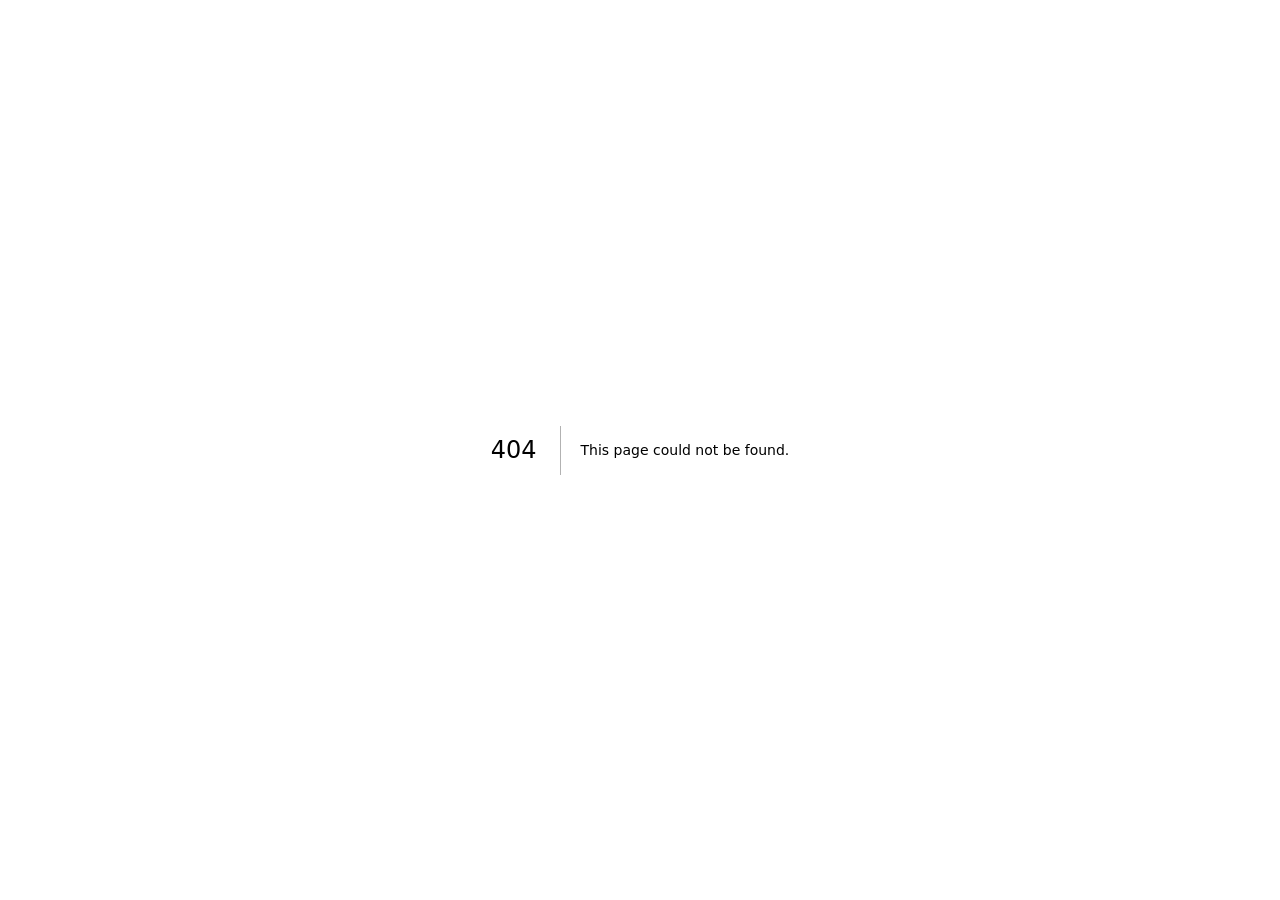
==== 404/index.html @ 878a2c6e "Publish Birbal static site Co-Authored-By: Claude Opus 5.5 <noreply@anthropic.com>" ====
<!DOCTYPE html><html lang="en" class="aFszna_variable"><head><meta charSet="utf-8"/><meta name="viewport" content="width=device-width, initial-scale=1, viewport-fit=cover"/><link rel="stylesheet" href="/birbal/_next/static/chunks/2mr7wgfhaxmcb.css" data-precedence="next"/><link rel="preload" as="script" fetchPriority="low" href="/birbal/_next/static/chunks/3v_59l1qr_8dp.js"/><script src="/birbal/_next/static/chunks/1gxixk9rla1_d.js" async=""></script><script src="/birbal/_next/static/chunks/23e6jep2anmtk.js" async=""></script><script src="/birbal/_next/static/chunks/turbopack-1sges23ohlse-.js" async=""></script><script src="/birbal/_next/static/chunks/3qfy96eoyh-ek.js" async=""></script><meta name="robots" content="noindex"/><meta name="theme-color" content="#fdf6ea"/><title>Birbal · Stories you solve</title><meta name="description" content="A witty storyteller for kids. Every story is a mystery you help solve."/><meta name="next-size-adjust" content=""/><title>404: This page could not be found.</title><script src="/birbal/_next/static/chunks/0cz1d0mv5g_q7.js" noModule=""></script></head><body class="font-sans antialiased"><div hidden=""><!--$--><!--/$--></div><div style="font-family:system-ui,&quot;Segoe UI&quot;,Roboto,Helvetica,Arial,sans-serif,&quot;Apple Color Emoji&quot;,&quot;Segoe UI Emoji&quot;;height:100vh;text-align:center;display:flex;flex-direction:column;align-items:center;justify-content:center"><div><style>body{color:#000;background:#fff;margin:0}.next-error-h1{border-right:1px solid rgba(0,0,0,.3)}@media (prefers-color-scheme:dark){body{color:#fff;background:#000}.next-error-h1{border-right:1px solid rgba(255,255,255,.3)}}</style><h1 class="next-error-h1" style="display:inline-block;margin:0 20px 0 0;padding:0 23px 0 0;font-size:24px;font-weight:500;vertical-align:top;line-height:49px">404</h1><div style="display:inline-block"><h2 style="font-size:14px;font-weight:400;line-height:49px;margin:0">This page could not be found.</h2></div></div></div><!--$--><!--/$--><script id="_R_">(globalThis["TURBOPACK"] || (globalThis["TURBOPACK"] = [])).push({"otherChunks":["static/chunks/3v_59l1qr_8dp.js","static/chunks/1gxixk9rla1_d.js","static/chunks/23e6jep2anmtk.js"],"runtimeModuleIds":[94553]});</script><script src="/birbal/_next/static/chunks/3v_59l1qr_8dp.js" async=""></script><script>(self.__next_f=self.__next_f||[]).push([0])</script><script>self.__next_f.push([1,"1:\"$Sreact.fragment\"\n2:\"/birbal/_next/static/chunks/3qfy96eoyh-ek.js\"\n3:I[39756,[\"$2\"],\"default\"]\n4:I[37457,[\"$2\"],\"default\"]\n8:I[97367,[\"$2\"],\"OutletBoundary\"]\n9:\"$Sreact.suspense\"\nb:\"ViewportBoundary\"\nc:I[97367,[\"$2\"],\"$b\"]\ne:\"MetadataBoundary\"\nf:I[97367,[\"$2\"],\"$e\"]\n11:I[68027,[\"$2\"],\"default\",1]\n:HL[\"/birbal/_next/static/chunks/2mr7wgfhaxmcb.css\",\"style\"]\n6:X\n7:[[\"children\",{\"s\":\"__PAGE__\",\"h\":512,\"d\":{\"r\":[\"$\",\"$1\",\"c\",{\"children\":[[[\"$\",\"title\",null,{\"children\":\"404: This page could not be found.\"}],[\"$\",\"div\",null,{\"style\":\"$0:t:t:d:r:props:children:1:props:children:props:children:props:notFound:0:1:props:style\",\"children\":[\"$\",\"div\",null,{\"children\":[[\"$\",\"style\",null,{\"dangerouslySetInnerHTML\":{\"__html\":\"body{color:#000;background:#fff;margin:0}.next-error-h1{border-right:1px solid rgba(0,0,0,.3)}@media (prefers-color-scheme:dark){body{color:#fff;background:#000}.next-error-h1{border-right:1px solid rgba(255,255,255,.3)}}\"}}],[\"$\",\"h1\",null,{\"className\":\"next-error-h1\",\"style\":\"$0:t:t:d:r:props:children:1:props:children:props:children:props:notFound:0:1:props:children:props:children:1:props:style\",\"children\":404}],[\"$\",\"div\",null,{\"style\":\"$0:t:t:d:r:props:children:1:props:children:props:children:props:notFound:0:1:props:children:props:children:2:props:style\",\"children\":[\"$\",\"h2\",null,{\"style\":\"$0:t:t:d:r:props:children:1:props:children:props:children:props:notFound:0:1:props:children:props:children:2:props:children:props:style\",\"children\":\"This page could not be found.\"}]}]]}]}]],null,[\"$\",\"$L8\",null,{\"children\":[\"$\",\"$9\",null,{\"name\":\"Next.MetadataOutlet\",\"children\":\"$@a\"}]}]]}],\"p\":false,\"v\":null}}]]\n5:[[\"children\",{\"s\":\"/_not-found\",\"h\":512,\"d\":{\"r\":[\"$\",\"$1\",\"c\",{\"children\":[null,[\"$\",\"$L3\",null,{\"parallelRouterKey\":\"children\",\"error\":\"$undefined\",\"errorStyles\":\"$undefined\",\"errorScripts\":\"$undefined\",\"template\":[\"$\",\"$L4\",null,{}],\"templateStyles\":\"$undefined\",\"templateScripts\":\"$undefined\",\"notFound\":\"$undefined\",\"forbidden\":\"$undefined\",\"unauthorized\":\"$undefined\"}]]}],\"p\":false,\"v\":\"$6\"},\"c\":\"$Q7\"}]]\n0:{\"P\":null,\"c\":[\"\",\"_not-found\",\"\"],\"q\":\"\",\"i\":false,\"t\":{\"t\":{\"s\":\"\",\"h\":528,\"d\":{\"r\":[\"$\",\"$1\",\"c\",{\"children\":[[[\"$\",\"link\",\"0\",{\"rel\":\"stylesheet\",\"href\":\"/birbal/_next/static/chunks/2mr7wgfhaxmcb.css\",\"precedence\":\"next\",\"crossOrigin\":\"$undefined\",\"nonce\":\"$undefined\"}],[\"$\",\"script\",\"script-0\",{\"src\":\"/birbal/_next/static/chunks/3qfy96eoyh-ek.js\",\"async\":true,\"nonce\":\"$undefined\"}]],[\"$\",\"html\",null,{\"lang\":\"en\",\"className\":\"aFszna_variable\",\"children\":[\"$\",\"body\",null,{\"className\":\"font-sans antialiased\",\"children\":[\"$\",\"$L3\",null,{\"parallelRouterKey\":\"children\",\"error\":\"$undefined\",\"errorStyles\":\"$undefined\",\"errorScripts\":\"$undefined\",\"template\":[\"$\",\"$L4\",null,{}],\"templateStyles\":\"$undefined\",\"templateScripts\":\"$undefined\",\"notFound\":[[[\"$\",\"title\",null,{\"children\":\"404: This page could not be found.\"}],[\"$\",\"div\",null,{\"style\":{\"fontFamily\":\"system-ui,\\\"Segoe UI\\\",Roboto,Helvetica,Arial,sans-serif,\\\"Apple Color Emoji\\\",\\\"Segoe UI Emoji\\\"\",\"height\":\"100vh\",\"textAlign\":\"center\",\"display\":\"flex\",\"flexDirection\":\"column\",\"alignItems\":\"center\",\"justifyContent\":\"center\"},\"children\":[\"$\",\"div\",null,{\"children\":[[\"$\",\"style\",null,{\"dangerouslySetInnerHTML\":{\"__html\":\"body{color:#000;background:#fff;margin:0}.next-error-h1{border-right:1px solid rgba(0,0,0,.3)}@media (prefers-color-scheme:dark){body{color:#fff;background:#000}.next-error-h1{border-right:1px solid rgba(255,255,255,.3)}}\"}}],[\"$\",\"h1\",null,{\"className\":\"next-error-h1\",\"style\":{\"display\":\"inline-block\",\"margin\":\"0 20px 0 0\",\"padding\":\"0 23px 0 0\",\"fontSize\":24,\"fontWeight\":500,\"verticalAlign\":\"top\",\"lineHeight\":\"49px\"},\"children\":404}],[\"$\",\"div\",null,{\"style\":{\"display\":\"inline-block\"},\"children\":[\"$\",\"h2\",null,{\"style\":{\"fontSize\":14,\"fontWeight\":400,\"lineHeight\":\"49px\",\"margin\":0},\"children\":\"This page could not be found.\"}]}]]}]}]],[]],\"forbidden\":\"$undefined\",\"unauthorized\":\"$undefined\"}]}]}]]}],\"p\":false,\"v\":null},\"c\":\"$Q5\"},\"h\":{\"r\":[\"$\",\"$1\",\"h\",{\"children\":[[\"$\",\"meta\",null,{\"name\":\"robots\",\"content\":\"noindex\"}],[\"$\",\"$Lc\",null,{\"children\":\"$Ld\"}],[\"$\",\"$Lf\",null,{\"children\":[[\"$\",\"div\",null,{\"hidden\":true,\"children\":[\"$\",\"$9\",null,{\"name\":\"Next.Metadata\",\"children\":\"$L10\"}]}],null]}],[\"$\",\"meta\",null,{\"name\":\"next-size-adjust\",\"content\":\"\"}]]}],\"p\":false,\"v\":null}},\"m\":\"$undefined\",\"G\":[\"$11\",[[\"$\",\"link\",\"0\",{\"rel\":\"stylesheet\",\"href\":\"/birbal/_next/static/chunks/2mr7wgfhaxmcb.css\",\"precedence\":\"next\",\"crossOrigin\":\"$undefined\",\"nonce\":\"$undefined\"}]]],\"S\":true,\"r\":\"$undefined\",\"s\":\"$undefined\",\"a\":\"$undefined\",\"l\":\"$undefined\",\"p\":\"$undefined\",\"d\":\"$undefined\",\"b\":\"-GtKvKA4w7lFT_osqT0xB\"}\n6:C\nd:[[\"$\",\"meta\",\"0\",{\"charSet\":\"utf-8\"}],[\"$\",\"meta\",\"1\",{\"name\":\"viewport\",\"content\":\"width=device-width, initial-scale=1, viewport-fit=cover\"}],[\"$\",\"meta\",\"2\",{\"name\":\"theme-color\",\"content\":\"#fdf6ea\"}]]\na:null\n10:[[\"$\",\"title\",\"0\",{\"children\":\"Birbal · Stories you solve\"}],[\"$\",\"meta\",\"1\",{\"name\":\"description\",\"content\":\"A witty storyteller for kids. Every story is a mystery you help solve.\"}]]\n"])</script></body></html>
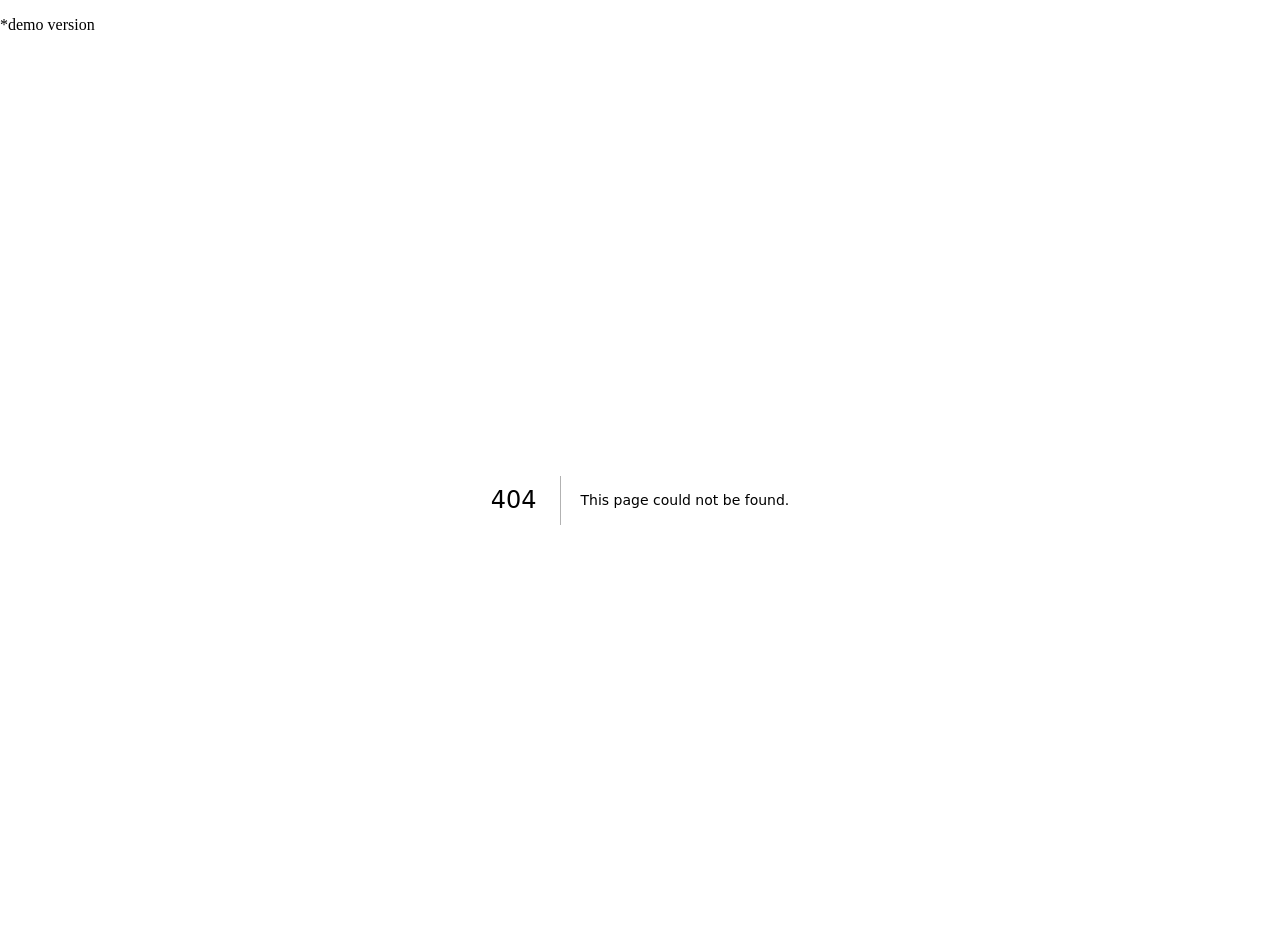
==== commit cb2e0ec7: "Add demo version label Co-Authored-By: Claude Opus 5.5 <noreply@anthropic.com>" ====
--- a/404/index.html
+++ b/404/index.html
@@ -1 +1 @@
-<!DOCTYPE html><html lang="en" class="aFszna_variable"><head><meta charSet="utf-8"/><meta name="viewport" content="width=device-width, initial-scale=1, viewport-fit=cover"/><link rel="stylesheet" href="/birbal/_next/static/chunks/2mr7wgfhaxmcb.css" data-precedence="next"/><link rel="preload" as="script" fetchPriority="low" href="/birbal/_next/static/chunks/3v_59l1qr_8dp.js"/><script src="/birbal/_next/static/chunks/1gxixk9rla1_d.js" async=""></script><script src="/birbal/_next/static/chunks/23e6jep2anmtk.js" async=""></script><script src="/birbal/_next/static/chunks/turbopack-1sges23ohlse-.js" async=""></script><script src="/birbal/_next/static/chunks/3qfy96eoyh-ek.js" async=""></script><meta name="robots" content="noindex"/><meta name="theme-color" content="#fdf6ea"/><title>Birbal · Stories you solve</title><meta name="description" content="A witty storyteller for kids. Every story is a mystery you help solve."/><meta name="next-size-adjust" content=""/><title>404: This page could not be found.</title><script src="/birbal/_next/static/chunks/0cz1d0mv5g_q7.js" noModule=""></script></head><body class="font-sans antialiased"><div hidden=""><!--$--><!--/$--></div><div style="font-family:system-ui,&quot;Segoe UI&quot;,Roboto,Helvetica,Arial,sans-serif,&quot;Apple Color Emoji&quot;,&quot;Segoe UI Emoji&quot;;height:100vh;text-align:center;display:flex;flex-direction:column;align-items:center;justify-content:center"><div><style>body{color:#000;background:#fff;margin:0}.next-error-h1{border-right:1px solid rgba(0,0,0,.3)}@media (prefers-color-scheme:dark){body{color:#fff;background:#000}.next-error-h1{border-right:1px solid rgba(255,255,255,.3)}}</style><h1 class="next-error-h1" style="display:inline-block;margin:0 20px 0 0;padding:0 23px 0 0;font-size:24px;font-weight:500;vertical-align:top;line-height:49px">404</h1><div style="display:inline-block"><h2 style="font-size:14px;font-weight:400;line-height:49px;margin:0">This page could not be found.</h2></div></div></div><!--$--><!--/$--><script id="_R_">(globalThis["TURBOPACK"] || (globalThis["TURBOPACK"] = [])).push({"otherChunks":["static/chunks/3v_59l1qr_8dp.js","static/chunks/1gxixk9rla1_d.js","static/chunks/23e6jep2anmtk.js"],"runtimeModuleIds":[94553]});</script><script src="/birbal/_next/static/chunks/3v_59l1qr_8dp.js" async=""></script><script>(self.__next_f=self.__next_f||[]).push([0])</script><script>self.__next_f.push([1,"1:\"$Sreact.fragment\"\n2:\"/birbal/_next/static/chunks/3qfy96eoyh-ek.js\"\n3:I[39756,[\"$2\"],\"default\"]\n4:I[37457,[\"$2\"],\"default\"]\n8:I[97367,[\"$2\"],\"OutletBoundary\"]\n9:\"$Sreact.suspense\"\nb:\"ViewportBoundary\"\nc:I[97367,[\"$2\"],\"$b\"]\ne:\"MetadataBoundary\"\nf:I[97367,[\"$2\"],\"$e\"]\n11:I[68027,[\"$2\"],\"default\",1]\n:HL[\"/birbal/_next/static/chunks/2mr7wgfhaxmcb.css\",\"style\"]\n6:X\n7:[[\"children\",{\"s\":\"__PAGE__\",\"h\":512,\"d\":{\"r\":[\"$\",\"$1\",\"c\",{\"children\":[[[\"$\",\"title\",null,{\"children\":\"404: This page could not be found.\"}],[\"$\",\"div\",null,{\"style\":\"$0:t:t:d:r:props:children:1:props:children:props:children:props:notFound:0:1:props:style\",\"children\":[\"$\",\"div\",null,{\"children\":[[\"$\",\"style\",null,{\"dangerouslySetInnerHTML\":{\"__html\":\"body{color:#000;background:#fff;margin:0}.next-error-h1{border-right:1px solid rgba(0,0,0,.3)}@media (prefers-color-scheme:dark){body{color:#fff;background:#000}.next-error-h1{border-right:1px solid rgba(255,255,255,.3)}}\"}}],[\"$\",\"h1\",null,{\"className\":\"next-error-h1\",\"style\":\"$0:t:t:d:r:props:children:1:props:children:props:children:props:notFound:0:1:props:children:props:children:1:props:style\",\"children\":404}],[\"$\",\"div\",null,{\"style\":\"$0:t:t:d:r:props:children:1:props:children:props:children:props:notFound:0:1:props:children:props:children:2:props:style\",\"children\":[\"$\",\"h2\",null,{\"style\":\"$0:t:t:d:r:props:children:1:props:children:props:children:props:notFound:0:1:props:children:props:children:2:props:children:props:style\",\"children\":\"This page could not be found.\"}]}]]}]}]],null,[\"$\",\"$L8\",null,{\"children\":[\"$\",\"$9\",null,{\"name\":\"Next.MetadataOutlet\",\"children\":\"$@a\"}]}]]}],\"p\":false,\"v\":null}}]]\n5:[[\"children\",{\"s\":\"/_not-found\",\"h\":512,\"d\":{\"r\":[\"$\",\"$1\",\"c\",{\"children\":[null,[\"$\",\"$L3\",null,{\"parallelRouterKey\":\"children\",\"error\":\"$undefined\",\"errorStyles\":\"$undefined\",\"errorScripts\":\"$undefined\",\"template\":[\"$\",\"$L4\",null,{}],\"templateStyles\":\"$undefined\",\"templateScripts\":\"$undefined\",\"notFound\":\"$undefined\",\"forbidden\":\"$undefined\",\"unauthorized\":\"$undefined\"}]]}],\"p\":false,\"v\":\"$6\"},\"c\":\"$Q7\"}]]\n0:{\"P\":null,\"c\":[\"\",\"_not-found\",\"\"],\"q\":\"\",\"i\":false,\"t\":{\"t\":{\"s\":\"\",\"h\":528,\"d\":{\"r\":[\"$\",\"$1\",\"c\",{\"children\":[[[\"$\",\"link\",\"0\",{\"rel\":\"stylesheet\",\"href\":\"/birbal/_next/static/chunks/2mr7wgfhaxmcb.css\",\"precedence\":\"next\",\"crossOrigin\":\"$undefined\",\"nonce\":\"$undefined\"}],[\"$\",\"script\",\"script-0\",{\"src\":\"/birbal/_next/static/chunks/3qfy96eoyh-ek.js\",\"async\":true,\"nonce\":\"$undefined\"}]],[\"$\",\"html\",null,{\"lang\":\"en\",\"className\":\"aFszna_variable\",\"children\":[\"$\",\"body\",null,{\"className\":\"font-sans antialiased\",\"children\":[\"$\",\"$L3\",null,{\"parallelRouterKey\":\"children\",\"error\":\"$undefined\",\"errorStyles\":\"$undefined\",\"errorScripts\":\"$undefined\",\"template\":[\"$\",\"$L4\",null,{}],\"templateStyles\":\"$undefined\",\"templateScripts\":\"$undefined\",\"notFound\":[[[\"$\",\"title\",null,{\"children\":\"404: This page could not be found.\"}],[\"$\",\"div\",null,{\"style\":{\"fontFamily\":\"system-ui,\\\"Segoe UI\\\",Roboto,Helvetica,Arial,sans-serif,\\\"Apple Color Emoji\\\",\\\"Segoe UI Emoji\\\"\",\"height\":\"100vh\",\"textAlign\":\"center\",\"display\":\"flex\",\"flexDirection\":\"column\",\"alignItems\":\"center\",\"justifyContent\":\"center\"},\"children\":[\"$\",\"div\",null,{\"children\":[[\"$\",\"style\",null,{\"dangerouslySetInnerHTML\":{\"__html\":\"body{color:#000;background:#fff;margin:0}.next-error-h1{border-right:1px solid rgba(0,0,0,.3)}@media (prefers-color-scheme:dark){body{color:#fff;background:#000}.next-error-h1{border-right:1px solid rgba(255,255,255,.3)}}\"}}],[\"$\",\"h1\",null,{\"className\":\"next-error-h1\",\"style\":{\"display\":\"inline-block\",\"margin\":\"0 20px 0 0\",\"padding\":\"0 23px 0 0\",\"fontSize\":24,\"fontWeight\":500,\"verticalAlign\":\"top\",\"lineHeight\":\"49px\"},\"children\":404}],[\"$\",\"div\",null,{\"style\":{\"display\":\"inline-block\"},\"children\":[\"$\",\"h2\",null,{\"style\":{\"fontSize\":14,\"fontWeight\":400,\"lineHeight\":\"49px\",\"margin\":0},\"children\":\"This page could not be found.\"}]}]]}]}]],[]],\"forbidden\":\"$undefined\",\"unauthorized\":\"$undefined\"}]}]}]]}],\"p\":false,\"v\":null},\"c\":\"$Q5\"},\"h\":{\"r\":[\"$\",\"$1\",\"h\",{\"children\":[[\"$\",\"meta\",null,{\"name\":\"robots\",\"content\":\"noindex\"}],[\"$\",\"$Lc\",null,{\"children\":\"$Ld\"}],[\"$\",\"$Lf\",null,{\"children\":[[\"$\",\"div\",null,{\"hidden\":true,\"children\":[\"$\",\"$9\",null,{\"name\":\"Next.Metadata\",\"children\":\"$L10\"}]}],null]}],[\"$\",\"meta\",null,{\"name\":\"next-size-adjust\",\"content\":\"\"}]]}],\"p\":false,\"v\":null}},\"m\":\"$undefined\",\"G\":[\"$11\",[[\"$\",\"link\",\"0\",{\"rel\":\"stylesheet\",\"href\":\"/birbal/_next/static/chunks/2mr7wgfhaxmcb.css\",\"precedence\":\"next\",\"crossOrigin\":\"$undefined\",\"nonce\":\"$undefined\"}]]],\"S\":true,\"r\":\"$undefined\",\"s\":\"$undefined\",\"a\":\"$undefined\",\"l\":\"$undefined\",\"p\":\"$undefined\",\"d\":\"$undefined\",\"b\":\"-GtKvKA4w7lFT_osqT0xB\"}\n6:C\nd:[[\"$\",\"meta\",\"0\",{\"charSet\":\"utf-8\"}],[\"$\",\"meta\",\"1\",{\"name\":\"viewport\",\"content\":\"width=device-width, initial-scale=1, viewport-fit=cover\"}],[\"$\",\"meta\",\"2\",{\"name\":\"theme-color\",\"content\":\"#fdf6ea\"}]]\na:null\n10:[[\"$\",\"title\",\"0\",{\"children\":\"Birbal · Stories you solve\"}],[\"$\",\"meta\",\"1\",{\"name\":\"description\",\"content\":\"A witty storyteller for kids. Every story is a mystery you help solve.\"}]]\n"])</script></body></html>+<!DOCTYPE html><html lang="en" class="aFszna_variable"><head><meta charSet="utf-8"/><meta name="viewport" content="width=device-width, initial-scale=1, viewport-fit=cover"/><link rel="stylesheet" href="/birbal/_next/static/chunks/0aq1mk96v2zsq.css" data-precedence="next"/><link rel="preload" as="script" fetchPriority="low" href="/birbal/_next/static/chunks/3v_59l1qr_8dp.js"/><script src="/birbal/_next/static/chunks/1gxixk9rla1_d.js" async=""></script><script src="/birbal/_next/static/chunks/23e6jep2anmtk.js" async=""></script><script src="/birbal/_next/static/chunks/turbopack-1sges23ohlse-.js" async=""></script><script src="/birbal/_next/static/chunks/3qfy96eoyh-ek.js" async=""></script><meta name="robots" content="noindex"/><meta name="theme-color" content="#fdf6ea"/><title>Birbal · Stories you solve</title><meta name="description" content="A witty storyteller for kids. Every story is a mystery you help solve."/><meta name="next-size-adjust" content=""/><title>404: This page could not be found.</title><script src="/birbal/_next/static/chunks/0cz1d0mv5g_q7.js" noModule=""></script></head><body class="font-sans antialiased"><div hidden=""><!--$--><!--/$--></div><p class="pointer-events-none fixed inset-x-0 z-40 text-center text-xs font-medium text-ink/60" style="top:max(2px, env(safe-area-inset-top))">*demo version</p><div style="font-family:system-ui,&quot;Segoe UI&quot;,Roboto,Helvetica,Arial,sans-serif,&quot;Apple Color Emoji&quot;,&quot;Segoe UI Emoji&quot;;height:100vh;text-align:center;display:flex;flex-direction:column;align-items:center;justify-content:center"><div><style>body{color:#000;background:#fff;margin:0}.next-error-h1{border-right:1px solid rgba(0,0,0,.3)}@media (prefers-color-scheme:dark){body{color:#fff;background:#000}.next-error-h1{border-right:1px solid rgba(255,255,255,.3)}}</style><h1 class="next-error-h1" style="display:inline-block;margin:0 20px 0 0;padding:0 23px 0 0;font-size:24px;font-weight:500;vertical-align:top;line-height:49px">404</h1><div style="display:inline-block"><h2 style="font-size:14px;font-weight:400;line-height:49px;margin:0">This page could not be found.</h2></div></div></div><!--$--><!--/$--><script id="_R_">(globalThis["TURBOPACK"] || (globalThis["TURBOPACK"] = [])).push({"otherChunks":["static/chunks/3v_59l1qr_8dp.js","static/chunks/1gxixk9rla1_d.js","static/chunks/23e6jep2anmtk.js"],"runtimeModuleIds":[94553]});</script><script src="/birbal/_next/static/chunks/3v_59l1qr_8dp.js" async=""></script><script>(self.__next_f=self.__next_f||[]).push([0])</script><script>self.__next_f.push([1,"1:\"$Sreact.fragment\"\n2:\"/birbal/_next/static/chunks/3qfy96eoyh-ek.js\"\n3:I[39756,[\"$2\"],\"default\"]\n4:I[37457,[\"$2\"],\"default\"]\n8:I[97367,[\"$2\"],\"OutletBoundary\"]\n9:\"$Sreact.suspense\"\nb:\"ViewportBoundary\"\nc:I[97367,[\"$2\"],\"$b\"]\ne:\"MetadataBoundary\"\nf:I[97367,[\"$2\"],\"$e\"]\n11:I[68027,[\"$2\"],\"default\",1]\n:HL[\"/birbal/_next/static/chunks/0aq1mk96v2zsq.css\",\"style\"]\n6:X\n7:[[\"children\",{\"s\":\"__PAGE__\",\"h\":512,\"d\":{\"r\":[\"$\",\"$1\",\"c\",{\"children\":[[[\"$\",\"title\",null,{\"children\":\"404: This page could not be found.\"}],[\"$\",\"div\",null,{\"style\":\"$0:t:t:d:r:props:children:1:props:children:props:children:1:props:notFound:0:1:props:style\",\"children\":[\"$\",\"div\",null,{\"children\":[[\"$\",\"style\",null,{\"dangerouslySetInnerHTML\":{\"__html\":\"body{color:#000;background:#fff;margin:0}.next-error-h1{border-right:1px solid rgba(0,0,0,.3)}@media (prefers-color-scheme:dark){body{color:#fff;background:#000}.next-error-h1{border-right:1px solid rgba(255,255,255,.3)}}\"}}],[\"$\",\"h1\",null,{\"className\":\"next-error-h1\",\"style\":\"$0:t:t:d:r:props:children:1:props:children:props:children:1:props:notFound:0:1:props:children:props:children:1:props:style\",\"children\":404}],[\"$\",\"div\",null,{\"style\":\"$0:t:t:d:r:props:children:1:props:children:props:children:1:props:notFound:0:1:props:children:props:children:2:props:style\",\"children\":[\"$\",\"h2\",null,{\"style\":\"$0:t:t:d:r:props:children:1:props:children:props:children:1:props:notFound:0:1:props:children:props:children:2:props:children:props:style\",\"children\":\"This page could not be found.\"}]}]]}]}]],null,[\"$\",\"$L8\",null,{\"children\":[\"$\",\"$9\",null,{\"name\":\"Next.MetadataOutlet\",\"children\":\"$@a\"}]}]]}],\"p\":false,\"v\":null}}]]\n5:[[\"children\",{\"s\":\"/_not-found\",\"h\":512,\"d\":{\"r\":[\"$\",\"$1\",\"c\",{\"children\":[null,[\"$\",\"$L3\",null,{\"parallelRouterKey\":\"children\",\"error\":\"$undefined\",\"errorStyles\":\"$undefined\",\"errorScripts\":\"$undefined\",\"template\":[\"$\",\"$L4\",null,{}],\"templateStyles\":\"$undefined\",\"templateScripts\":\"$undefined\",\"notFound\":\"$undefined\",\"forbidden\":\"$undefined\",\"unauthorized\":\"$undefined\"}]]}],\"p\":false,\"v\":\"$6\"},\"c\":\"$Q7\"}]]\n0:{\"P\":null,\"c\":[\"\",\"_not-found\",\"\"],\"q\":\"\",\"i\":false,\"t\":{\"t\":{\"s\":\"\",\"h\":528,\"d\":{\"r\":[\"$\",\"$1\",\"c\",{\"children\":[[[\"$\",\"link\",\"0\",{\"rel\":\"stylesheet\",\"href\":\"/birbal/_next/static/chunks/0aq1mk96v2zsq.css\",\"precedence\":\"next\",\"crossOrigin\":\"$undefined\",\"nonce\":\"$undefined\"}],[\"$\",\"script\",\"script-0\",{\"src\":\"/birbal/_next/static/chunks/3qfy96eoyh-ek.js\",\"async\":true,\"nonce\":\"$undefined\"}]],[\"$\",\"html\",null,{\"lang\":\"en\",\"className\":\"aFszna_variable\",\"children\":[\"$\",\"body\",null,{\"className\":\"font-sans antialiased\",\"children\":[[\"$\",\"p\",null,{\"className\":\"pointer-events-none fixed inset-x-0 z-40 text-center text-xs font-medium text-ink/60\",\"style\":{\"top\":\"max(2px, env(safe-area-inset-top))\"},\"children\":\"*demo version\"}],[\"$\",\"$L3\",null,{\"parallelRouterKey\":\"children\",\"error\":\"$undefined\",\"errorStyles\":\"$undefined\",\"errorScripts\":\"$undefined\",\"template\":[\"$\",\"$L4\",null,{}],\"templateStyles\":\"$undefined\",\"templateScripts\":\"$undefined\",\"notFound\":[[[\"$\",\"title\",null,{\"children\":\"404: This page could not be found.\"}],[\"$\",\"div\",null,{\"style\":{\"fontFamily\":\"system-ui,\\\"Segoe UI\\\",Roboto,Helvetica,Arial,sans-serif,\\\"Apple Color Emoji\\\",\\\"Segoe UI Emoji\\\"\",\"height\":\"100vh\",\"textAlign\":\"center\",\"display\":\"flex\",\"flexDirection\":\"column\",\"alignItems\":\"center\",\"justifyContent\":\"center\"},\"children\":[\"$\",\"div\",null,{\"children\":[[\"$\",\"style\",null,{\"dangerouslySetInnerHTML\":{\"__html\":\"body{color:#000;background:#fff;margin:0}.next-error-h1{border-right:1px solid rgba(0,0,0,.3)}@media (prefers-color-scheme:dark){body{color:#fff;background:#000}.next-error-h1{border-right:1px solid rgba(255,255,255,.3)}}\"}}],[\"$\",\"h1\",null,{\"className\":\"next-error-h1\",\"style\":{\"display\":\"inline-block\",\"margin\":\"0 20px 0 0\",\"padding\":\"0 23px 0 0\",\"fontSize\":24,\"fontWeight\":500,\"verticalAlign\":\"top\",\"lineHeight\":\"49px\"},\"children\":404}],[\"$\",\"div\",null,{\"style\":{\"display\":\"inline-block\"},\"children\":[\"$\",\"h2\",null,{\"style\":{\"fontSize\":14,\"fontWeight\":400,\"lineHeight\":\"49px\",\"margin\":0},\"children\":\"This page could not be found.\"}]}]]}]}]],[]],\"forbidden\":\"$undefined\",\"unauthorized\":\"$undefined\"}]]}]}]]}],\"p\":false,\"v\":null},\"c\":\"$Q5\"},\"h\":{\"r\":[\"$\",\"$1\",\"h\",{\"children\":[[\"$\",\"meta\",null,{\"name\":\"robots\",\"content\":\"noindex\"}],[\"$\",\"$Lc\",null,{\"children\":\"$Ld\"}],[\"$\",\"$Lf\",null,{\"children\":[[\"$\",\"div\",null,{\"hidden\":true,\"children\":[\"$\",\"$9\",null,{\"name\":\"Next.Metadata\",\"children\":\"$L10\"}]}],null]}],[\"$\",\"meta\",null,{\"name\":\"next-size-adjust\",\"content\":\"\"}]]}],\"p\":false,\"v\":null}},\"m\":\"$undefined\",\"G\":[\"$11\",[[\"$\",\"link\",\"0\",{\"rel\":\"stylesheet\",\"href\":\"/birbal/_next/static/chunks/0aq1mk96v2zsq.css\",\"precedence\":\"next\",\"crossOrigin\":\"$undefined\",\"nonce\":\"$undefined\"}]]],\"S\":true,\"r\":\"$undefined\",\"s\":\"$undefined\",\"a\":\"$undefined\",\"l\":\"$undefined\",\"p\":\"$undefined\",\"d\":\"$undefined\",\"b\":\"DdiFnbuUUZrBiwz_czAlT\"}\n6:C\nd:[[\"$\",\"meta\",\"0\",{\"charSet\":\"utf-8\"}],[\"$\",\"meta\",\"1\",{\"name\":\"viewport\",\"content\":\"width=device-width, initial-scale=1, viewport-fit=cover\"}],[\"$\",\"meta\",\"2\",{\"name\":\"theme-color\",\"content\":\"#fdf6ea\"}]]\na:null\n10:[[\"$\",\"title\",\"0\",{\"children\":\"Birbal · Stories you solve\"}],[\"$\",\"meta\",\"1\",{\"name\":\"description\",\"content\":\"A witty storyteller for kids. Every story is a mystery you help solve.\"}]]\n"])</script></body></html>
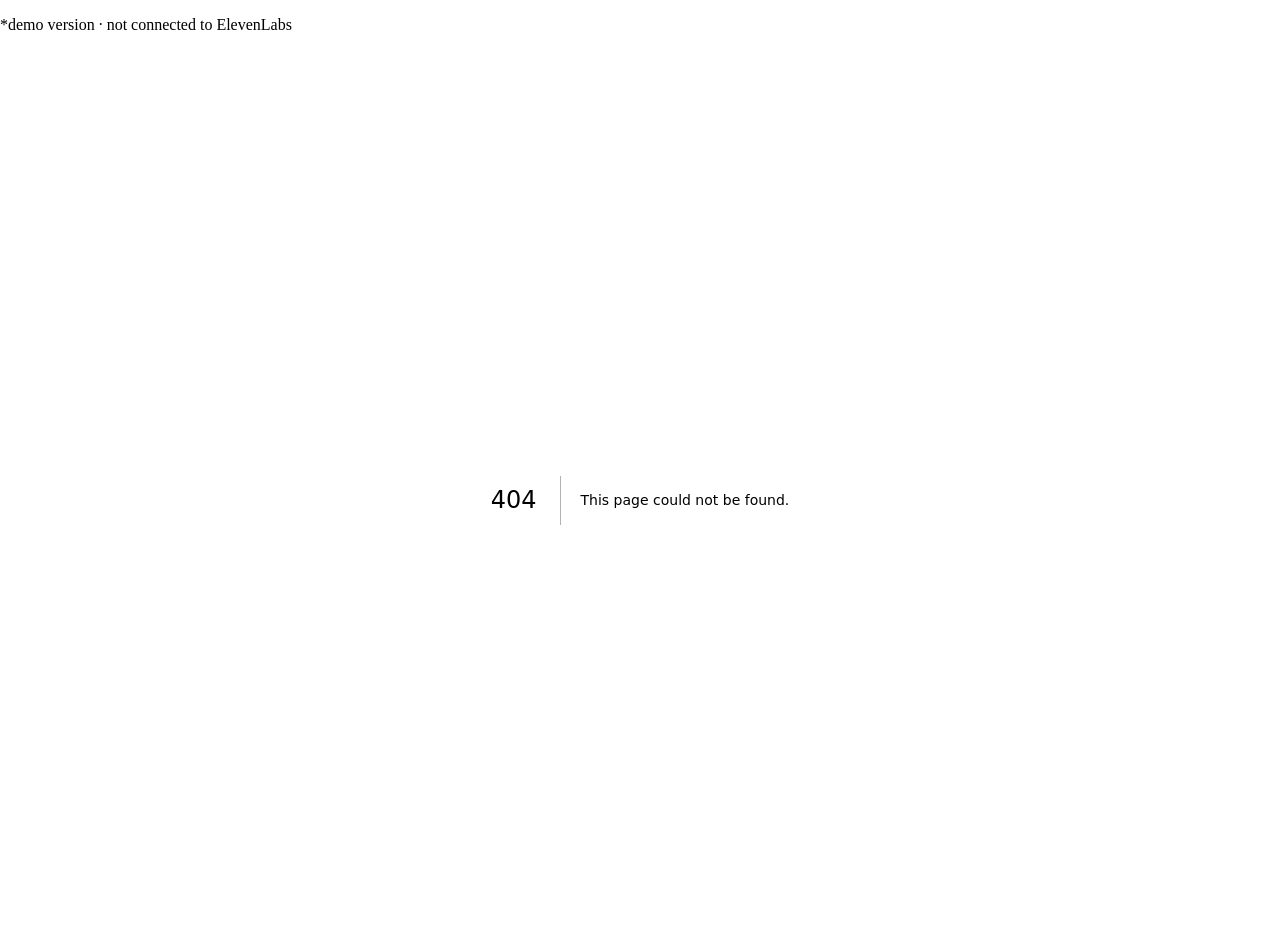
==== commit 88c36749: "Say the demo is not connected to ElevenLabs Co-Authored-By: Claude Opus 5.5 <noreply@anthropic.com>" ====
--- a/404/index.html
+++ b/404/index.html
@@ -1 +1 @@
-<!DOCTYPE html><html lang="en" class="aFszna_variable"><head><meta charSet="utf-8"/><meta name="viewport" content="width=device-width, initial-scale=1, viewport-fit=cover"/><link rel="stylesheet" href="/birbal/_next/static/chunks/0aq1mk96v2zsq.css" data-precedence="next"/><link rel="preload" as="script" fetchPriority="low" href="/birbal/_next/static/chunks/3v_59l1qr_8dp.js"/><script src="/birbal/_next/static/chunks/1gxixk9rla1_d.js" async=""></script><script src="/birbal/_next/static/chunks/23e6jep2anmtk.js" async=""></script><script src="/birbal/_next/static/chunks/turbopack-1sges23ohlse-.js" async=""></script><script src="/birbal/_next/static/chunks/3qfy96eoyh-ek.js" async=""></script><meta name="robots" content="noindex"/><meta name="theme-color" content="#fdf6ea"/><title>Birbal · Stories you solve</title><meta name="description" content="A witty storyteller for kids. Every story is a mystery you help solve."/><meta name="next-size-adjust" content=""/><title>404: This page could not be found.</title><script src="/birbal/_next/static/chunks/0cz1d0mv5g_q7.js" noModule=""></script></head><body class="font-sans antialiased"><div hidden=""><!--$--><!--/$--></div><p class="pointer-events-none fixed inset-x-0 z-40 text-center text-xs font-medium text-ink/60" style="top:max(2px, env(safe-area-inset-top))">*demo version</p><div style="font-family:system-ui,&quot;Segoe UI&quot;,Roboto,Helvetica,Arial,sans-serif,&quot;Apple Color Emoji&quot;,&quot;Segoe UI Emoji&quot;;height:100vh;text-align:center;display:flex;flex-direction:column;align-items:center;justify-content:center"><div><style>body{color:#000;background:#fff;margin:0}.next-error-h1{border-right:1px solid rgba(0,0,0,.3)}@media (prefers-color-scheme:dark){body{color:#fff;background:#000}.next-error-h1{border-right:1px solid rgba(255,255,255,.3)}}</style><h1 class="next-error-h1" style="display:inline-block;margin:0 20px 0 0;padding:0 23px 0 0;font-size:24px;font-weight:500;vertical-align:top;line-height:49px">404</h1><div style="display:inline-block"><h2 style="font-size:14px;font-weight:400;line-height:49px;margin:0">This page could not be found.</h2></div></div></div><!--$--><!--/$--><script id="_R_">(globalThis["TURBOPACK"] || (globalThis["TURBOPACK"] = [])).push({"otherChunks":["static/chunks/3v_59l1qr_8dp.js","static/chunks/1gxixk9rla1_d.js","static/chunks/23e6jep2anmtk.js"],"runtimeModuleIds":[94553]});</script><script src="/birbal/_next/static/chunks/3v_59l1qr_8dp.js" async=""></script><script>(self.__next_f=self.__next_f||[]).push([0])</script><script>self.__next_f.push([1,"1:\"$Sreact.fragment\"\n2:\"/birbal/_next/static/chunks/3qfy96eoyh-ek.js\"\n3:I[39756,[\"$2\"],\"default\"]\n4:I[37457,[\"$2\"],\"default\"]\n8:I[97367,[\"$2\"],\"OutletBoundary\"]\n9:\"$Sreact.suspense\"\nb:\"ViewportBoundary\"\nc:I[97367,[\"$2\"],\"$b\"]\ne:\"MetadataBoundary\"\nf:I[97367,[\"$2\"],\"$e\"]\n11:I[68027,[\"$2\"],\"default\",1]\n:HL[\"/birbal/_next/static/chunks/0aq1mk96v2zsq.css\",\"style\"]\n6:X\n7:[[\"children\",{\"s\":\"__PAGE__\",\"h\":512,\"d\":{\"r\":[\"$\",\"$1\",\"c\",{\"children\":[[[\"$\",\"title\",null,{\"children\":\"404: This page could not be found.\"}],[\"$\",\"div\",null,{\"style\":\"$0:t:t:d:r:props:children:1:props:children:props:children:1:props:notFound:0:1:props:style\",\"children\":[\"$\",\"div\",null,{\"children\":[[\"$\",\"style\",null,{\"dangerouslySetInnerHTML\":{\"__html\":\"body{color:#000;background:#fff;margin:0}.next-error-h1{border-right:1px solid rgba(0,0,0,.3)}@media (prefers-color-scheme:dark){body{color:#fff;background:#000}.next-error-h1{border-right:1px solid rgba(255,255,255,.3)}}\"}}],[\"$\",\"h1\",null,{\"className\":\"next-error-h1\",\"style\":\"$0:t:t:d:r:props:children:1:props:children:props:children:1:props:notFound:0:1:props:children:props:children:1:props:style\",\"children\":404}],[\"$\",\"div\",null,{\"style\":\"$0:t:t:d:r:props:children:1:props:children:props:children:1:props:notFound:0:1:props:children:props:children:2:props:style\",\"children\":[\"$\",\"h2\",null,{\"style\":\"$0:t:t:d:r:props:children:1:props:children:props:children:1:props:notFound:0:1:props:children:props:children:2:props:children:props:style\",\"children\":\"This page could not be found.\"}]}]]}]}]],null,[\"$\",\"$L8\",null,{\"children\":[\"$\",\"$9\",null,{\"name\":\"Next.MetadataOutlet\",\"children\":\"$@a\"}]}]]}],\"p\":false,\"v\":null}}]]\n5:[[\"children\",{\"s\":\"/_not-found\",\"h\":512,\"d\":{\"r\":[\"$\",\"$1\",\"c\",{\"children\":[null,[\"$\",\"$L3\",null,{\"parallelRouterKey\":\"children\",\"error\":\"$undefined\",\"errorStyles\":\"$undefined\",\"errorScripts\":\"$undefined\",\"template\":[\"$\",\"$L4\",null,{}],\"templateStyles\":\"$undefined\",\"templateScripts\":\"$undefined\",\"notFound\":\"$undefined\",\"forbidden\":\"$undefined\",\"unauthorized\":\"$undefined\"}]]}],\"p\":false,\"v\":\"$6\"},\"c\":\"$Q7\"}]]\n0:{\"P\":null,\"c\":[\"\",\"_not-found\",\"\"],\"q\":\"\",\"i\":false,\"t\":{\"t\":{\"s\":\"\",\"h\":528,\"d\":{\"r\":[\"$\",\"$1\",\"c\",{\"children\":[[[\"$\",\"link\",\"0\",{\"rel\":\"stylesheet\",\"href\":\"/birbal/_next/static/chunks/0aq1mk96v2zsq.css\",\"precedence\":\"next\",\"crossOrigin\":\"$undefined\",\"nonce\":\"$undefined\"}],[\"$\",\"script\",\"script-0\",{\"src\":\"/birbal/_next/static/chunks/3qfy96eoyh-ek.js\",\"async\":true,\"nonce\":\"$undefined\"}]],[\"$\",\"html\",null,{\"lang\":\"en\",\"className\":\"aFszna_variable\",\"children\":[\"$\",\"body\",null,{\"className\":\"font-sans antialiased\",\"children\":[[\"$\",\"p\",null,{\"className\":\"pointer-events-none fixed inset-x-0 z-40 text-center text-xs font-medium text-ink/60\",\"style\":{\"top\":\"max(2px, env(safe-area-inset-top))\"},\"children\":\"*demo version\"}],[\"$\",\"$L3\",null,{\"parallelRouterKey\":\"children\",\"error\":\"$undefined\",\"errorStyles\":\"$undefined\",\"errorScripts\":\"$undefined\",\"template\":[\"$\",\"$L4\",null,{}],\"templateStyles\":\"$undefined\",\"templateScripts\":\"$undefined\",\"notFound\":[[[\"$\",\"title\",null,{\"children\":\"404: This page could not be found.\"}],[\"$\",\"div\",null,{\"style\":{\"fontFamily\":\"system-ui,\\\"Segoe UI\\\",Roboto,Helvetica,Arial,sans-serif,\\\"Apple Color Emoji\\\",\\\"Segoe UI Emoji\\\"\",\"height\":\"100vh\",\"textAlign\":\"center\",\"display\":\"flex\",\"flexDirection\":\"column\",\"alignItems\":\"center\",\"justifyContent\":\"center\"},\"children\":[\"$\",\"div\",null,{\"children\":[[\"$\",\"style\",null,{\"dangerouslySetInnerHTML\":{\"__html\":\"body{color:#000;background:#fff;margin:0}.next-error-h1{border-right:1px solid rgba(0,0,0,.3)}@media (prefers-color-scheme:dark){body{color:#fff;background:#000}.next-error-h1{border-right:1px solid rgba(255,255,255,.3)}}\"}}],[\"$\",\"h1\",null,{\"className\":\"next-error-h1\",\"style\":{\"display\":\"inline-block\",\"margin\":\"0 20px 0 0\",\"padding\":\"0 23px 0 0\",\"fontSize\":24,\"fontWeight\":500,\"verticalAlign\":\"top\",\"lineHeight\":\"49px\"},\"children\":404}],[\"$\",\"div\",null,{\"style\":{\"display\":\"inline-block\"},\"children\":[\"$\",\"h2\",null,{\"style\":{\"fontSize\":14,\"fontWeight\":400,\"lineHeight\":\"49px\",\"margin\":0},\"children\":\"This page could not be found.\"}]}]]}]}]],[]],\"forbidden\":\"$undefined\",\"unauthorized\":\"$undefined\"}]]}]}]]}],\"p\":false,\"v\":null},\"c\":\"$Q5\"},\"h\":{\"r\":[\"$\",\"$1\",\"h\",{\"children\":[[\"$\",\"meta\",null,{\"name\":\"robots\",\"content\":\"noindex\"}],[\"$\",\"$Lc\",null,{\"children\":\"$Ld\"}],[\"$\",\"$Lf\",null,{\"children\":[[\"$\",\"div\",null,{\"hidden\":true,\"children\":[\"$\",\"$9\",null,{\"name\":\"Next.Metadata\",\"children\":\"$L10\"}]}],null]}],[\"$\",\"meta\",null,{\"name\":\"next-size-adjust\",\"content\":\"\"}]]}],\"p\":false,\"v\":null}},\"m\":\"$undefined\",\"G\":[\"$11\",[[\"$\",\"link\",\"0\",{\"rel\":\"stylesheet\",\"href\":\"/birbal/_next/static/chunks/0aq1mk96v2zsq.css\",\"precedence\":\"next\",\"crossOrigin\":\"$undefined\",\"nonce\":\"$undefined\"}]]],\"S\":true,\"r\":\"$undefined\",\"s\":\"$undefined\",\"a\":\"$undefined\",\"l\":\"$undefined\",\"p\":\"$undefined\",\"d\":\"$undefined\",\"b\":\"DdiFnbuUUZrBiwz_czAlT\"}\n6:C\nd:[[\"$\",\"meta\",\"0\",{\"charSet\":\"utf-8\"}],[\"$\",\"meta\",\"1\",{\"name\":\"viewport\",\"content\":\"width=device-width, initial-scale=1, viewport-fit=cover\"}],[\"$\",\"meta\",\"2\",{\"name\":\"theme-color\",\"content\":\"#fdf6ea\"}]]\na:null\n10:[[\"$\",\"title\",\"0\",{\"children\":\"Birbal · Stories you solve\"}],[\"$\",\"meta\",\"1\",{\"name\":\"description\",\"content\":\"A witty storyteller for kids. Every story is a mystery you help solve.\"}]]\n"])</script></body></html>+<!DOCTYPE html><html lang="en" class="aFszna_variable"><head><meta charSet="utf-8"/><meta name="viewport" content="width=device-width, initial-scale=1, viewport-fit=cover"/><link rel="stylesheet" href="/birbal/_next/static/chunks/0aq1mk96v2zsq.css" data-precedence="next"/><link rel="preload" as="script" fetchPriority="low" href="/birbal/_next/static/chunks/3v_59l1qr_8dp.js"/><script src="/birbal/_next/static/chunks/1gxixk9rla1_d.js" async=""></script><script src="/birbal/_next/static/chunks/39_j1bdzreq0m.js" async=""></script><script src="/birbal/_next/static/chunks/turbopack-1sges23ohlse-.js" async=""></script><script src="/birbal/_next/static/chunks/3qfy96eoyh-ek.js" async=""></script><meta name="robots" content="noindex"/><meta name="theme-color" content="#fdf6ea"/><title>Birbal · Stories you solve</title><meta name="description" content="A witty storyteller for kids. Every story is a mystery you help solve."/><meta name="next-size-adjust" content=""/><title>404: This page could not be found.</title><script src="/birbal/_next/static/chunks/0cz1d0mv5g_q7.js" noModule=""></script></head><body class="font-sans antialiased"><div hidden=""><!--$--><!--/$--></div><p class="pointer-events-none fixed inset-x-0 z-40 text-center text-xs font-medium text-ink/60" style="top:max(2px, env(safe-area-inset-top))">*demo version · not connected to ElevenLabs</p><div style="font-family:system-ui,&quot;Segoe UI&quot;,Roboto,Helvetica,Arial,sans-serif,&quot;Apple Color Emoji&quot;,&quot;Segoe UI Emoji&quot;;height:100vh;text-align:center;display:flex;flex-direction:column;align-items:center;justify-content:center"><div><style>body{color:#000;background:#fff;margin:0}.next-error-h1{border-right:1px solid rgba(0,0,0,.3)}@media (prefers-color-scheme:dark){body{color:#fff;background:#000}.next-error-h1{border-right:1px solid rgba(255,255,255,.3)}}</style><h1 class="next-error-h1" style="display:inline-block;margin:0 20px 0 0;padding:0 23px 0 0;font-size:24px;font-weight:500;vertical-align:top;line-height:49px">404</h1><div style="display:inline-block"><h2 style="font-size:14px;font-weight:400;line-height:49px;margin:0">This page could not be found.</h2></div></div></div><!--$--><!--/$--><script id="_R_">(globalThis["TURBOPACK"] || (globalThis["TURBOPACK"] = [])).push({"otherChunks":["static/chunks/3v_59l1qr_8dp.js","static/chunks/1gxixk9rla1_d.js","static/chunks/39_j1bdzreq0m.js"],"runtimeModuleIds":[94553]});</script><script src="/birbal/_next/static/chunks/3v_59l1qr_8dp.js" async=""></script><script>(self.__next_f=self.__next_f||[]).push([0])</script><script>self.__next_f.push([1,"1:\"$Sreact.fragment\"\n2:\"/birbal/_next/static/chunks/3qfy96eoyh-ek.js\"\n3:I[39756,[\"$2\"],\"default\"]\n4:I[37457,[\"$2\"],\"default\"]\n8:I[97367,[\"$2\"],\"OutletBoundary\"]\n9:\"$Sreact.suspense\"\nb:\"ViewportBoundary\"\nc:I[97367,[\"$2\"],\"$b\"]\ne:\"MetadataBoundary\"\nf:I[97367,[\"$2\"],\"$e\"]\n11:I[68027,[\"$2\"],\"default\",1]\n:HL[\"/birbal/_next/static/chunks/0aq1mk96v2zsq.css\",\"style\"]\n6:X\n7:[[\"children\",{\"s\":\"__PAGE__\",\"h\":512,\"d\":{\"r\":[\"$\",\"$1\",\"c\",{\"children\":[[[\"$\",\"title\",null,{\"children\":\"404: This page could not be found.\"}],[\"$\",\"div\",null,{\"style\":\"$0:t:t:d:r:props:children:1:props:children:props:children:1:props:notFound:0:1:props:style\",\"children\":[\"$\",\"div\",null,{\"children\":[[\"$\",\"style\",null,{\"dangerouslySetInnerHTML\":{\"__html\":\"body{color:#000;background:#fff;margin:0}.next-error-h1{border-right:1px solid rgba(0,0,0,.3)}@media (prefers-color-scheme:dark){body{color:#fff;background:#000}.next-error-h1{border-right:1px solid rgba(255,255,255,.3)}}\"}}],[\"$\",\"h1\",null,{\"className\":\"next-error-h1\",\"style\":\"$0:t:t:d:r:props:children:1:props:children:props:children:1:props:notFound:0:1:props:children:props:children:1:props:style\",\"children\":404}],[\"$\",\"div\",null,{\"style\":\"$0:t:t:d:r:props:children:1:props:children:props:children:1:props:notFound:0:1:props:children:props:children:2:props:style\",\"children\":[\"$\",\"h2\",null,{\"style\":\"$0:t:t:d:r:props:children:1:props:children:props:children:1:props:notFound:0:1:props:children:props:children:2:props:children:props:style\",\"children\":\"This page could not be found.\"}]}]]}]}]],null,[\"$\",\"$L8\",null,{\"children\":[\"$\",\"$9\",null,{\"name\":\"Next.MetadataOutlet\",\"children\":\"$@a\"}]}]]}],\"p\":false,\"v\":null}}]]\n5:[[\"children\",{\"s\":\"/_not-found\",\"h\":512,\"d\":{\"r\":[\"$\",\"$1\",\"c\",{\"children\":[null,[\"$\",\"$L3\",null,{\"parallelRouterKey\":\"children\",\"error\":\"$undefined\",\"errorStyles\":\"$undefined\",\"errorScripts\":\"$undefined\",\"template\":[\"$\",\"$L4\",null,{}],\"templateStyles\":\"$undefined\",\"templateScripts\":\"$undefined\",\"notFound\":\"$undefined\",\"forbidden\":\"$undefined\",\"unauthorized\":\"$undefined\"}]]}],\"p\":false,\"v\":\"$6\"},\"c\":\"$Q7\"}]]\n0:{\"P\":null,\"c\":[\"\",\"_not-found\",\"\"],\"q\":\"\",\"i\":false,\"t\":{\"t\":{\"s\":\"\",\"h\":528,\"d\":{\"r\":[\"$\",\"$1\",\"c\",{\"children\":[[[\"$\",\"link\",\"0\",{\"rel\":\"stylesheet\",\"href\":\"/birbal/_next/static/chunks/0aq1mk96v2zsq.css\",\"precedence\":\"next\",\"crossOrigin\":\"$undefined\",\"nonce\":\"$undefined\"}],[\"$\",\"script\",\"script-0\",{\"src\":\"/birbal/_next/static/chunks/3qfy96eoyh-ek.js\",\"async\":true,\"nonce\":\"$undefined\"}]],[\"$\",\"html\",null,{\"lang\":\"en\",\"className\":\"aFszna_variable\",\"children\":[\"$\",\"body\",null,{\"className\":\"font-sans antialiased\",\"children\":[[\"$\",\"p\",null,{\"className\":\"pointer-events-none fixed inset-x-0 z-40 text-center text-xs font-medium text-ink/60\",\"style\":{\"top\":\"max(2px, env(safe-area-inset-top))\"},\"children\":\"*demo version · not connected to ElevenLabs\"}],[\"$\",\"$L3\",null,{\"parallelRouterKey\":\"children\",\"error\":\"$undefined\",\"errorStyles\":\"$undefined\",\"errorScripts\":\"$undefined\",\"template\":[\"$\",\"$L4\",null,{}],\"templateStyles\":\"$undefined\",\"templateScripts\":\"$undefined\",\"notFound\":[[[\"$\",\"title\",null,{\"children\":\"404: This page could not be found.\"}],[\"$\",\"div\",null,{\"style\":{\"fontFamily\":\"system-ui,\\\"Segoe UI\\\",Roboto,Helvetica,Arial,sans-serif,\\\"Apple Color Emoji\\\",\\\"Segoe UI Emoji\\\"\",\"height\":\"100vh\",\"textAlign\":\"center\",\"display\":\"flex\",\"flexDirection\":\"column\",\"alignItems\":\"center\",\"justifyContent\":\"center\"},\"children\":[\"$\",\"div\",null,{\"children\":[[\"$\",\"style\",null,{\"dangerouslySetInnerHTML\":{\"__html\":\"body{color:#000;background:#fff;margin:0}.next-error-h1{border-right:1px solid rgba(0,0,0,.3)}@media (prefers-color-scheme:dark){body{color:#fff;background:#000}.next-error-h1{border-right:1px solid rgba(255,255,255,.3)}}\"}}],[\"$\",\"h1\",null,{\"className\":\"next-error-h1\",\"style\":{\"display\":\"inline-block\",\"margin\":\"0 20px 0 0\",\"padding\":\"0 23px 0 0\",\"fontSize\":24,\"fontWeight\":500,\"verticalAlign\":\"top\",\"lineHeight\":\"49px\"},\"children\":404}],[\"$\",\"div\",null,{\"style\":{\"display\":\"inline-block\"},\"children\":[\"$\",\"h2\",null,{\"style\":{\"fontSize\":14,\"fontWeight\":400,\"lineHeight\":\"49px\",\"margin\":0},\"children\":\"This page could not be found.\"}]}]]}]}]],[]],\"forbidden\":\"$undefined\",\"unauthorized\":\"$undefined\"}]]}]}]]}],\"p\":false,\"v\":null},\"c\":\"$Q5\"},\"h\":{\"r\":[\"$\",\"$1\",\"h\",{\"children\":[[\"$\",\"meta\",null,{\"name\":\"robots\",\"content\":\"noindex\"}],[\"$\",\"$Lc\",null,{\"children\":\"$Ld\"}],[\"$\",\"$Lf\",null,{\"children\":[[\"$\",\"div\",null,{\"hidden\":true,\"children\":[\"$\",\"$9\",null,{\"name\":\"Next.Metadata\",\"children\":\"$L10\"}]}],null]}],[\"$\",\"meta\",null,{\"name\":\"next-size-adjust\",\"content\":\"\"}]]}],\"p\":false,\"v\":null}},\"m\":\"$undefined\",\"G\":[\"$11\",[[\"$\",\"link\",\"0\",{\"rel\":\"stylesheet\",\"href\":\"/birbal/_next/static/chunks/0aq1mk96v2zsq.css\",\"precedence\":\"next\",\"crossOrigin\":\"$undefined\",\"nonce\":\"$undefined\"}]]],\"S\":true,\"r\":\"$undefined\",\"s\":\"$undefined\",\"a\":\"$undefined\",\"l\":\"$undefined\",\"p\":\"$undefined\",\"d\":\"$undefined\",\"b\":\"7cF3EXE_JmgAU2EBUv2X6\"}\n6:C\nd:[[\"$\",\"meta\",\"0\",{\"charSet\":\"utf-8\"}],[\"$\",\"meta\",\"1\",{\"name\":\"viewport\",\"content\":\"width=device-width, initial-scale=1, viewport-fit=cover\"}],[\"$\",\"meta\",\"2\",{\"name\":\"theme-color\",\"content\":\"#fdf6ea\"}]]\na:null\n10:[[\"$\",\"title\",\"0\",{\"children\":\"Birbal · Stories you solve\"}],[\"$\",\"meta\",\"1\",{\"name\":\"description\",\"content\":\"A witty storyteller for kids. Every story is a mystery you help solve.\"}]]\n"])</script></body></html>
